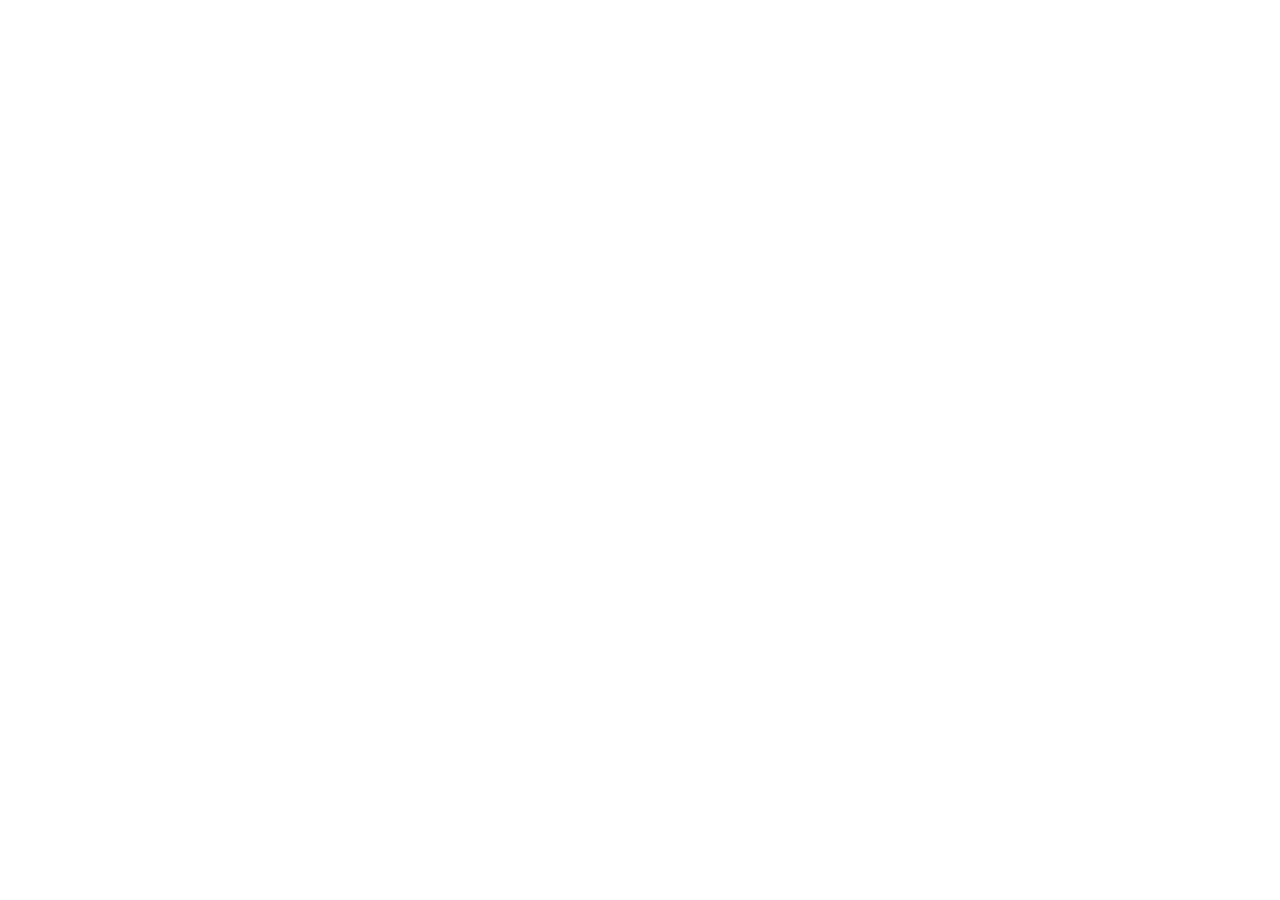
==== fixed-button/index.html @ 85ccd3c6 "Build website HTML structure" ====
<!DOCTYPE html>
<html lang="en">
<head>
  <meta charset="UTF-8">
  <meta name="viewport" content="width=device-width, initial-scale=1.0">
  <title>fixed button</title>
</head>
<body>
  
</body>
</html>
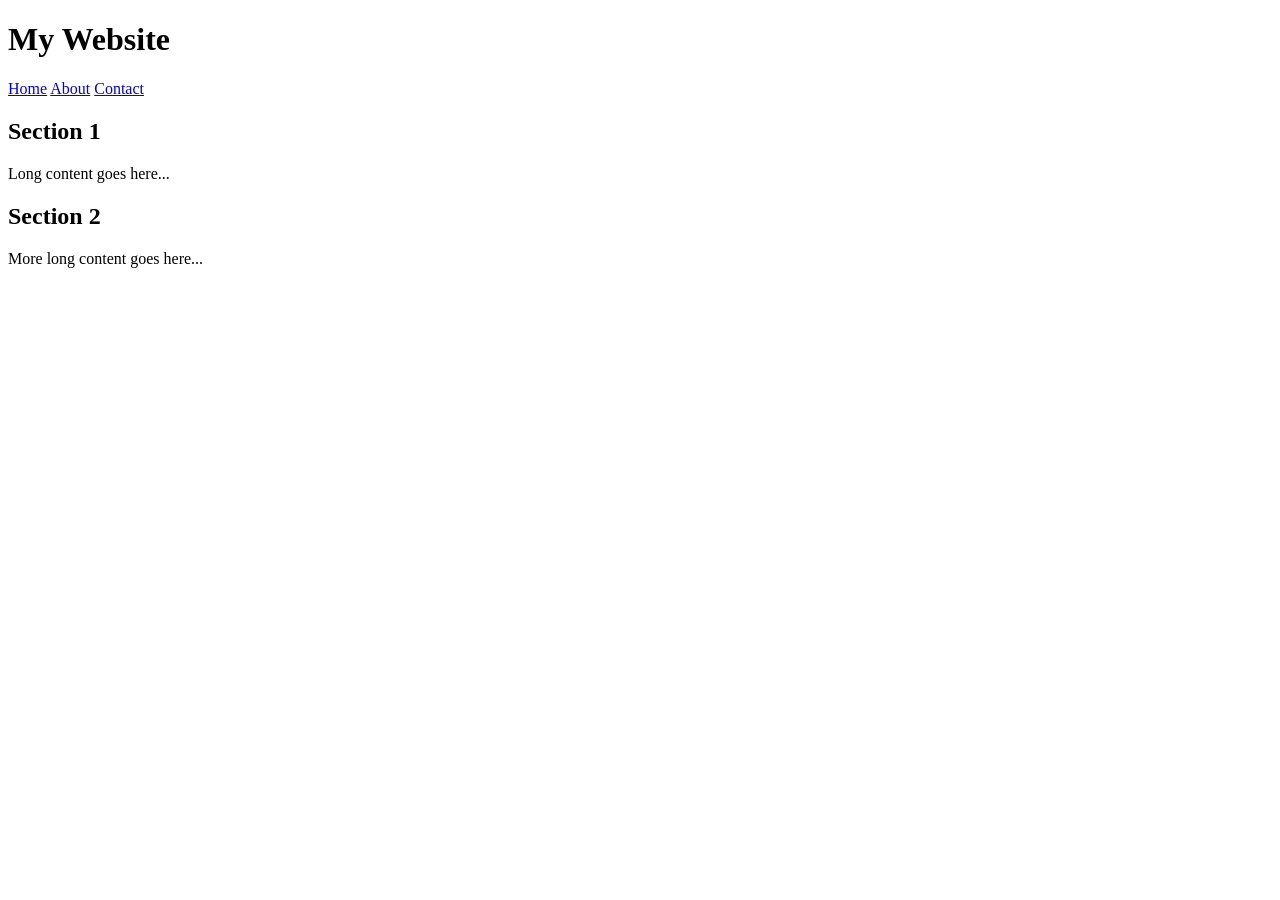
==== commit 6546e7d0: "Add navigation and content sections" ====
--- a/fixed-button/index.html
+++ b/fixed-button/index.html
@@ -1,11 +1,36 @@
 <!DOCTYPE html>
 <html lang="en">
+
 <head>
   <meta charset="UTF-8">
   <meta name="viewport" content="width=device-width, initial-scale=1.0">
   <title>fixed button</title>
 </head>
+
 <body>
+  <header>
+    <h1>My Website</h1>
+  </header>
+
+  <nav>
+    <a href="#">Home</a>
+    <a href="#">About</a>
+    <a href="#">Contact</a>
+  </nav>
+
+  <main>
+    <section>
+      <h2>Section 1</h2>
+      <p>Long content goes here...</p>
+    </section>
+
+    <section>
+      <h2>Section 2</h2>
+      <p>More long content goes here...</p>
+    </section>
+  </main>
+
   
 </body>
+
 </html>
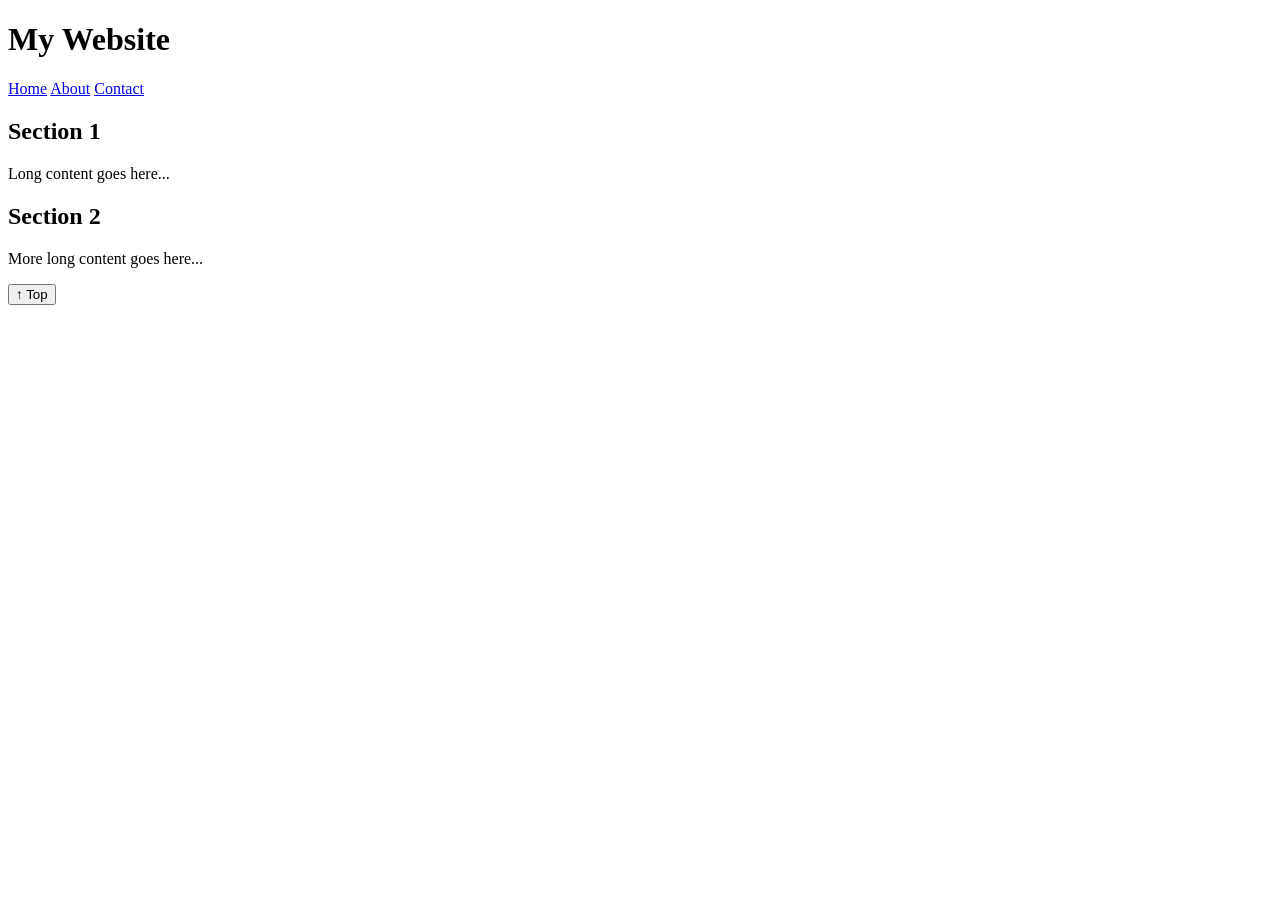
==== commit 2e359647: "Add fixed top button" ====
--- a/fixed-button/index.html
+++ b/fixed-button/index.html
@@ -30,7 +30,9 @@
     </section>
   </main>
 
-  
+  <button class="top-btn">↑ Top</button>
+
+ 
 </body>
 
 </html>
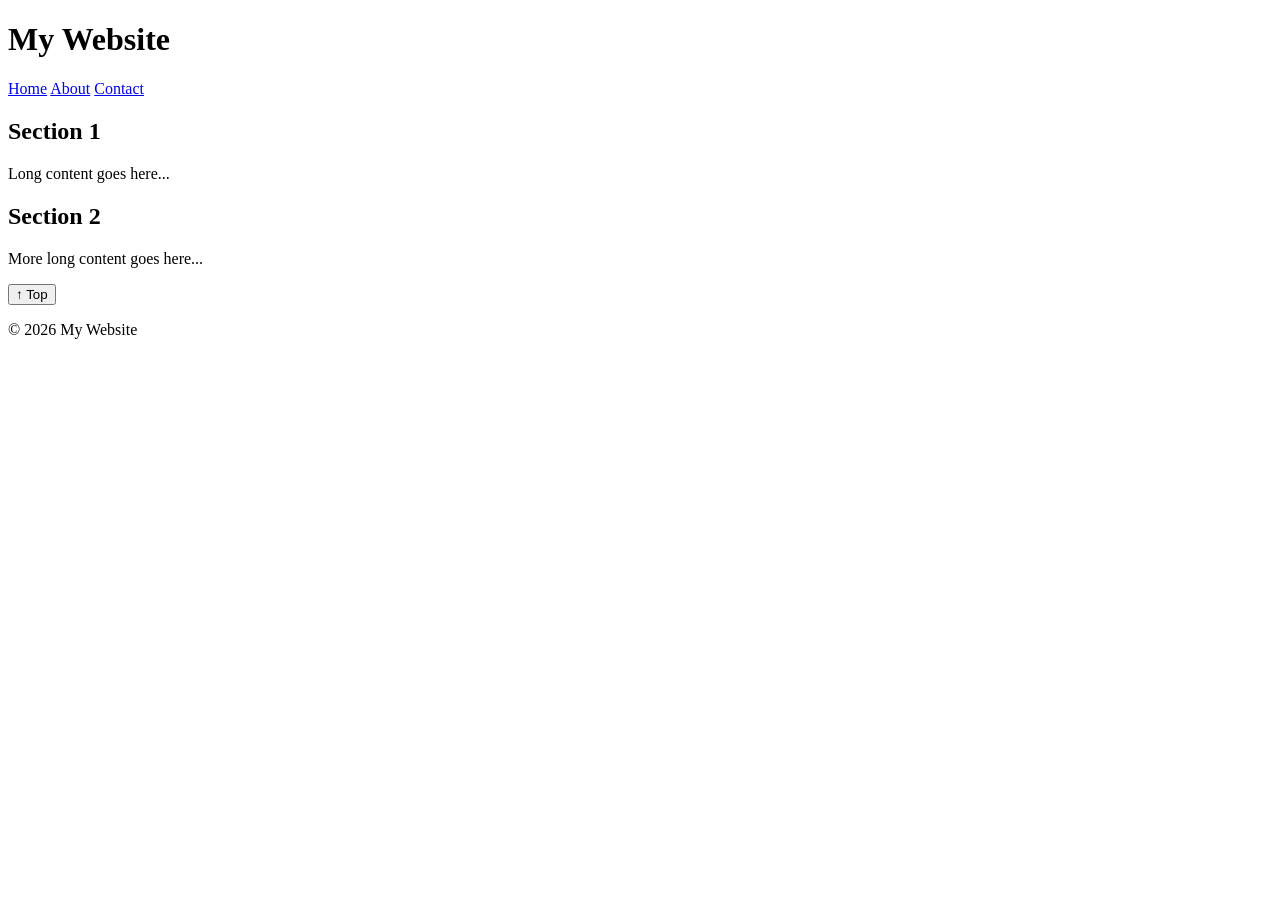
==== commit d0c3307a: "complete html structure" ====
--- a/fixed-button/index.html
+++ b/fixed-button/index.html
@@ -32,7 +32,9 @@
 
   <button class="top-btn">↑ Top</button>
 
- 
+  <footer>
+    <p>&copy; 2026 My Website</p>
+  </footer>
 </body>
 
 </html>
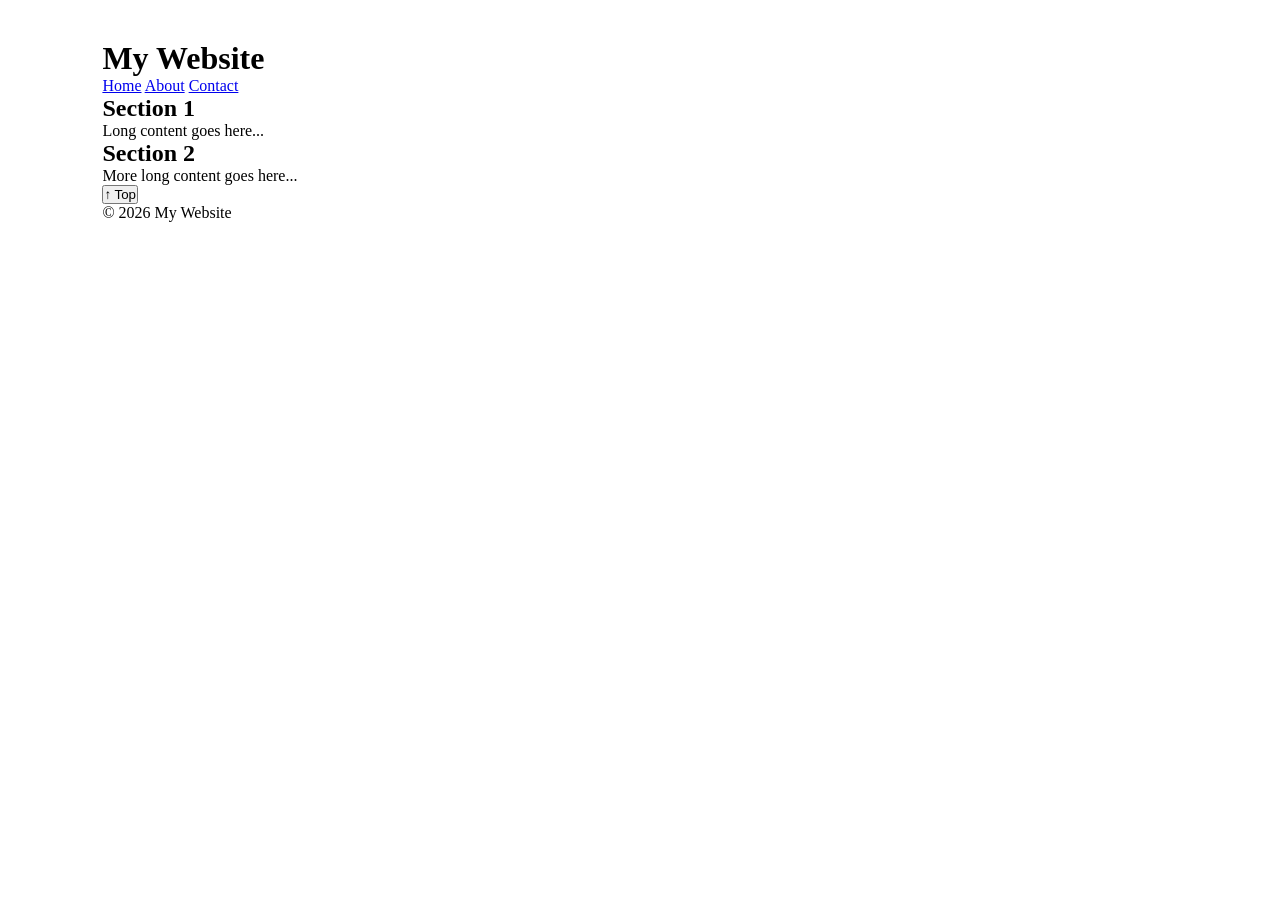
==== commit 9d60452d: "Add basic page layout styles" ====
--- a/fixed-button/index.html
+++ b/fixed-button/index.html
@@ -5,6 +5,7 @@
   <meta charset="UTF-8">
   <meta name="viewport" content="width=device-width, initial-scale=1.0">
   <title>fixed button</title>
+  <link rel="stylesheet" href="style.css">
 </head>
 
 <body>
--- a/fixed-button/style.css
+++ b/fixed-button/style.css
@@ -0,0 +1,8 @@
+* {
+  margin: 0;
+  padding: 0;
+  box-sizing: border-box;
+}
+body{
+  padding: 40px 8%;
+}
